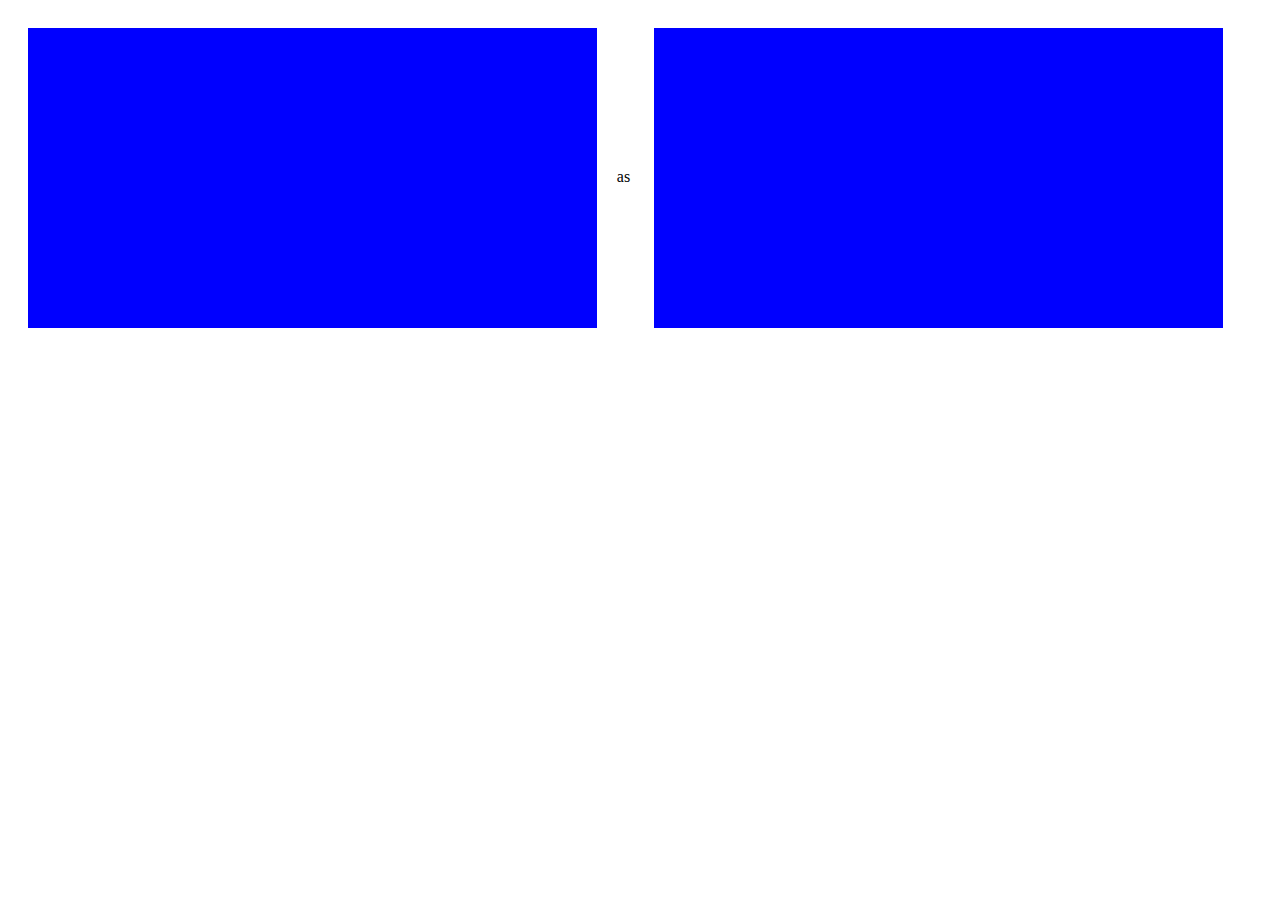
==== index.html @ 7e5a3e9f "Update and rename html.html to index.html" ====
<!DOCTYPE html>
<html lang="en">
<head>
    <meta charset="UTF-8">
    <meta name="viewport" content="width=device-width, initial-scale=1.0">
    <title>Document</title>
    <link rel="stylesheet" href="css.css">
</head>
<body>
    <div class="rubber"></div>as
    <div class="rubber"></div>
</body>
</html>
---- css.css ----
.rubber{
display: inline-block;
vertical-align: middle;
width: 45%;
height: 300px;
background-color: blue;
margin: 20px;
}
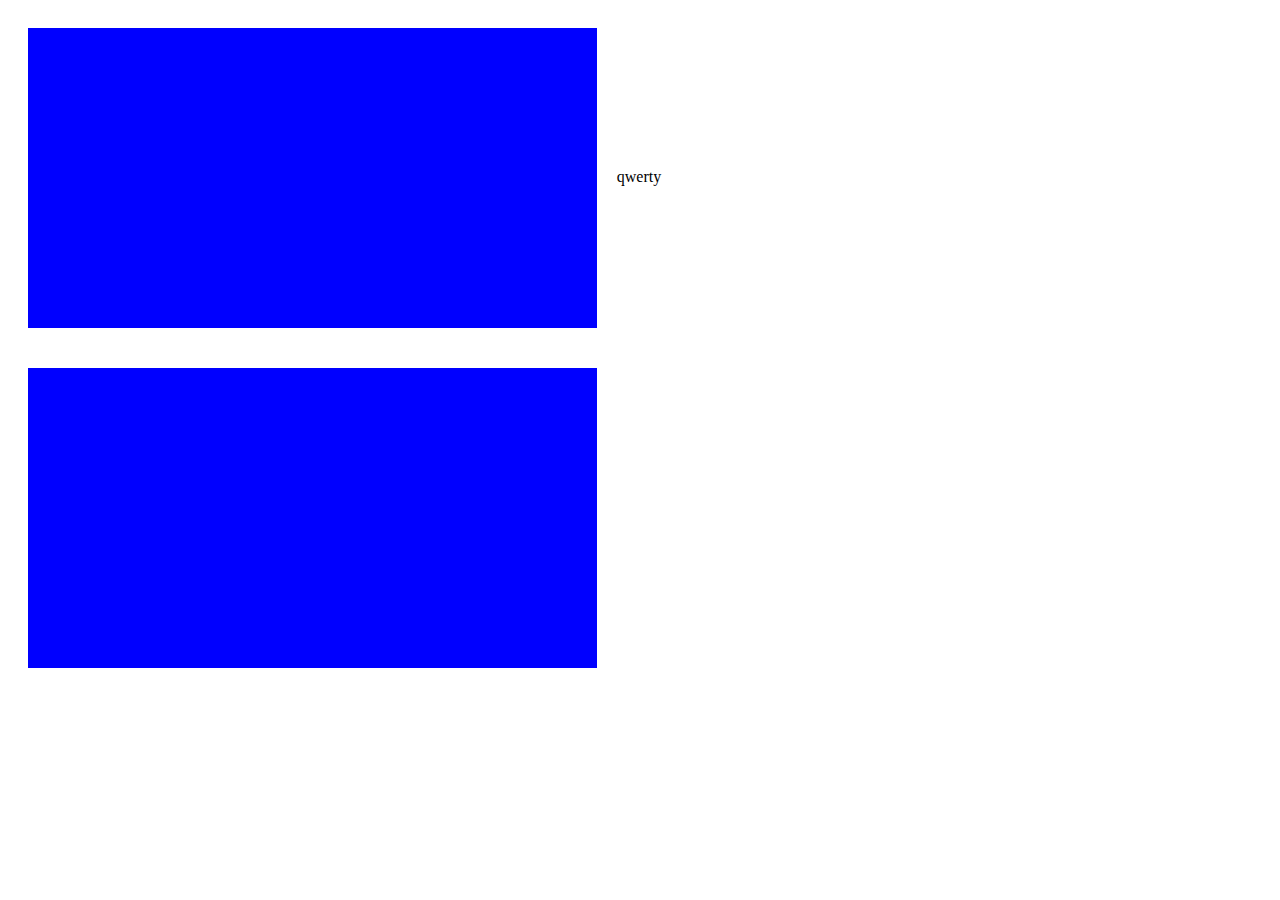
==== commit 253e8908: "Update index.html" ====
--- a/index.html
+++ b/index.html
@@ -7,7 +7,7 @@
     <link rel="stylesheet" href="css.css">
 </head>
 <body>
-    <div class="rubber"></div>as
+    <div class="rubber"></div>qwerty
     <div class="rubber"></div>
 </body>
 </html>
